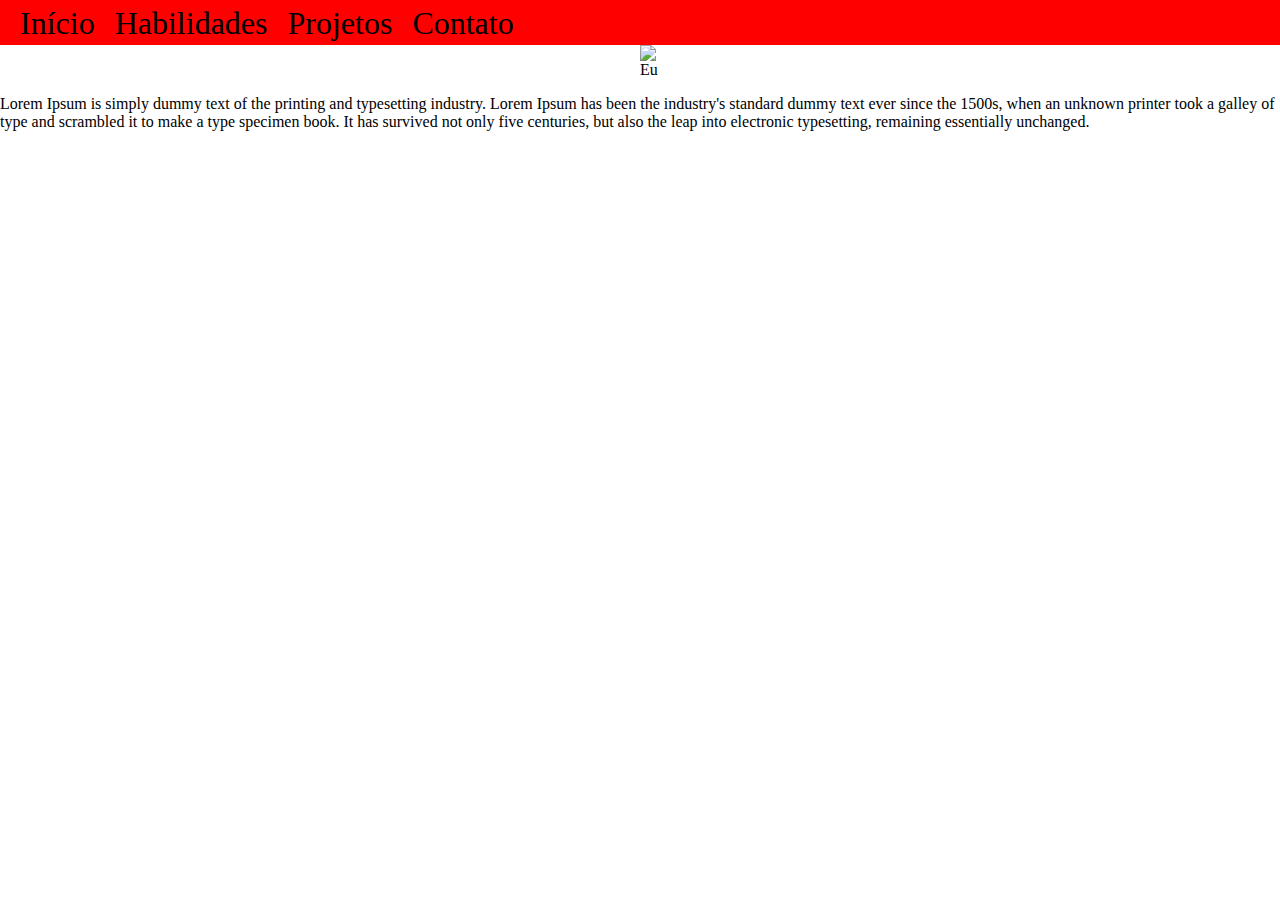
==== index.html @ bf4566c8 "Initial commit" ====
<!DOCTYPE html>
<html lang="en">
<head>
    <meta charset="UTF-8">
    <meta name="viewport" content="width=device-width, initial-scale=1.0">
    <title>Document</title>
    <link rel="stylesheet" href="style.css">
</head>
<body>
    <main>
        <header>
            <a>Início</a>
            <a>Habilidades</a>
            <a>Projetos</a>
            <a>Contato</a>
        </header>
        <img src="https://avatars.githubusercontent.com/u/87615082?v=4" alt="Eu" />
        <section>
            <p>Lorem Ipsum is simply dummy text of the printing and typesetting industry. Lorem Ipsum has been the industry's standard dummy text ever since the 1500s, when an unknown printer took a galley of type and scrambled it to make a type specimen book. It has survived not only five centuries, but also the leap into electronic typesetting, remaining essentially unchanged.</p>
        </section>
        <section></section>
    </main>
</body>
</html>
---- style.css ----
body {
    margin: 0;
}

header {
    background-color: red;
    height: 5vh;
    display: flex;
}

header > a {
    font-size: xx-large;
    margin-top: 5px;
    margin-left: 20px;
}

img {
    margin-left: 50%;
    margin-right: 50%;
}
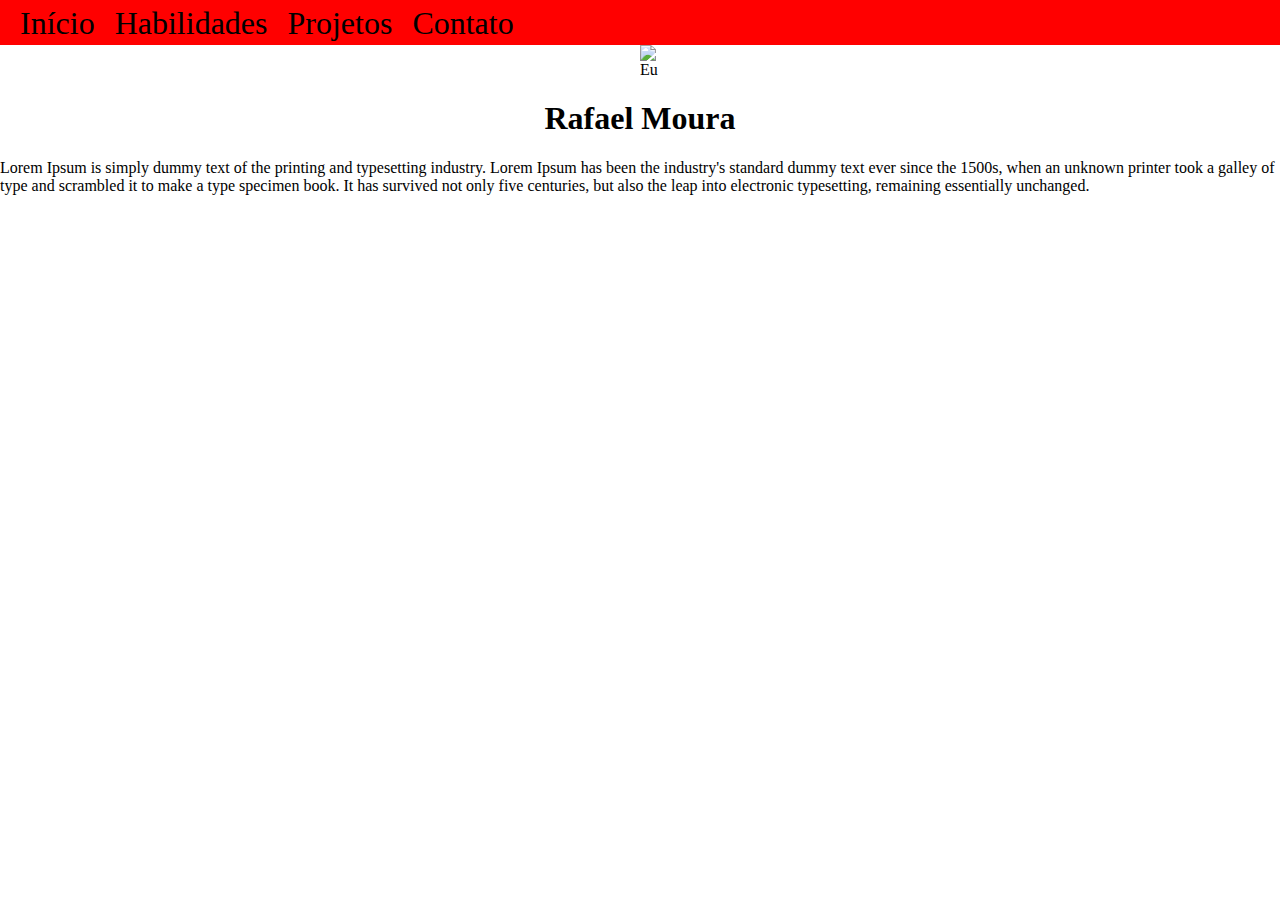
==== commit 4ad7f860: "First commit" ====
--- a/index.html
+++ b/index.html
@@ -15,6 +15,7 @@
             <a>Contato</a>
         </header>
         <img src="https://avatars.githubusercontent.com/u/87615082?v=4" alt="Eu" />
+        <h1>Rafael Moura</h1>
         <section>
             <p>Lorem Ipsum is simply dummy text of the printing and typesetting industry. Lorem Ipsum has been the industry's standard dummy text ever since the 1500s, when an unknown printer took a galley of type and scrambled it to make a type specimen book. It has survived not only five centuries, but also the leap into electronic typesetting, remaining essentially unchanged.</p>
         </section>
--- a/style.css
+++ b/style.css
@@ -17,4 +17,8 @@
 img {
     margin-left: 50%;
     margin-right: 50%;
+}
+
+h1 {
+    text-align: center;
 }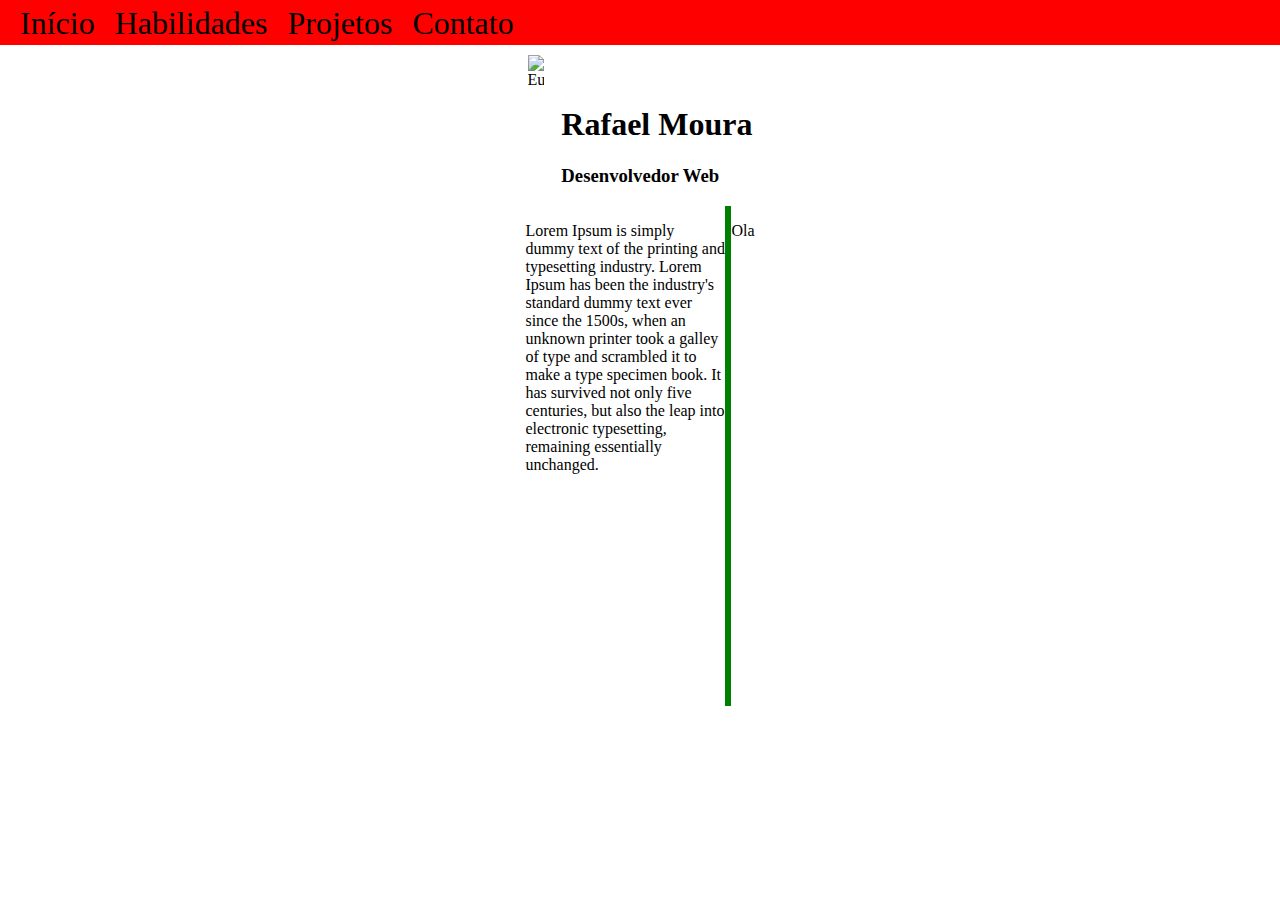
==== commit 536bec00: "Organizando o título e o nome" ====
--- a/index.html
+++ b/index.html
@@ -14,12 +14,24 @@
             <a>Projetos</a>
             <a>Contato</a>
         </header>
-        <img src="https://avatars.githubusercontent.com/u/87615082?v=4" alt="Eu" />
-        <h1>Rafael Moura</h1>
-        <section>
-            <p>Lorem Ipsum is simply dummy text of the printing and typesetting industry. Lorem Ipsum has been the industry's standard dummy text ever since the 1500s, when an unknown printer took a galley of type and scrambled it to make a type specimen book. It has survived not only five centuries, but also the leap into electronic typesetting, remaining essentially unchanged.</p>
-        </section>
-        <section></section>
+        <div class="title">
+            <div>
+                <img src="https://avatars.githubusercontent.com/u/87615082?v=4" alt="Eu" />
+            </div>
+            <div class="name">
+                <h1>Rafael Moura</h1>
+                <h3>Desenvolvedor Web</h3>
+            </div>
+        </div>
+        <div class="about">
+            <section>
+                <p class="resume">Lorem Ipsum is simply dummy text of the printing and typesetting industry. Lorem Ipsum has been the industry's standard dummy text ever since the 1500s, when an unknown printer took a galley of type and scrambled it to make a type specimen book. It has survived not only five centuries, but also the leap into electronic typesetting, remaining essentially unchanged.</p>
+            </section>
+            <div class="vl"></div>
+            <section>
+                <p>Ola</p>
+            </section>
+        </div>
     </main>
 </body>
 </html>--- a/style.css
+++ b/style.css
@@ -14,11 +14,37 @@
     margin-left: 20px;
 }
 
+.title {
+    margin-top: 10px;
+    display: flex;
+    justify-content: center;
+}
+
+.name {
+    margin-top: 30px;
+}
+
 img {
-    margin-left: 50%;
-    margin-right: 50%;
+    display: block;
+    width: 50%;
 }
 
 h1 {
     text-align: center;
-}+}
+
+.about {
+    display: flex;
+    justify-content: center;
+}
+
+.resume {
+    width: 200px;
+}
+
+.vl {
+    border-left: 6px solid green;
+    height: 500px;
+    left: 50%;
+    top: 0;
+  }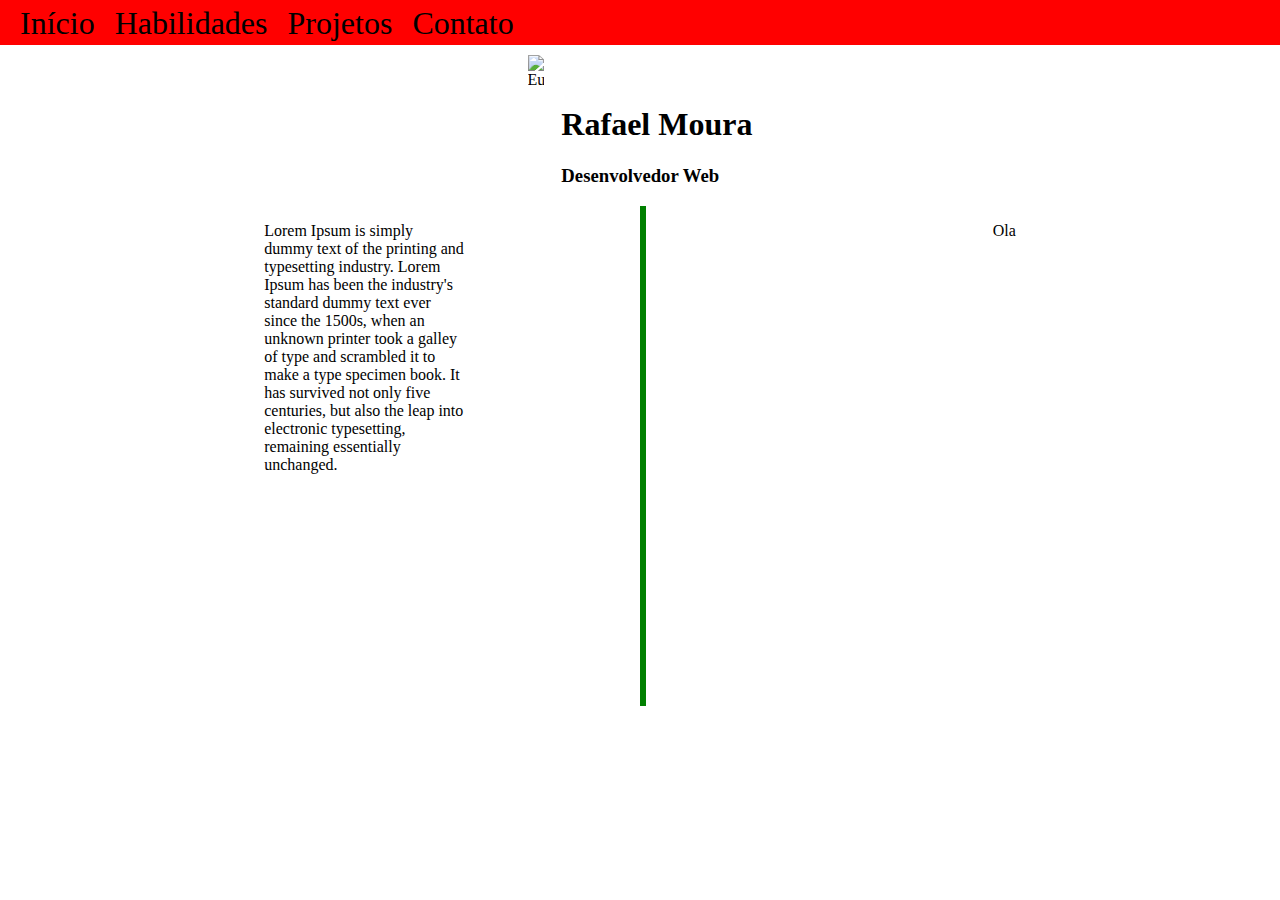
==== commit c4f01298: "Fixing vertical line position" ====
--- a/index.html
+++ b/index.html
@@ -23,11 +23,11 @@
                 <h3>Desenvolvedor Web</h3>
             </div>
         </div>
+        <div class="vl"></div>
         <div class="about">
             <section>
                 <p class="resume">Lorem Ipsum is simply dummy text of the printing and typesetting industry. Lorem Ipsum has been the industry's standard dummy text ever since the 1500s, when an unknown printer took a galley of type and scrambled it to make a type specimen book. It has survived not only five centuries, but also the leap into electronic typesetting, remaining essentially unchanged.</p>
             </section>
-            <div class="vl"></div>
             <section>
                 <p>Ola</p>
             </section>
--- a/style.css
+++ b/style.css
@@ -35,7 +35,7 @@
 
 .about {
     display: flex;
-    justify-content: center;
+    justify-content: space-around;
 }
 
 .resume {
@@ -45,6 +45,6 @@
 .vl {
     border-left: 6px solid green;
     height: 500px;
-    left: 50%;
-    top: 0;
+    position: absolute;
+    margin-left: 50%;
   }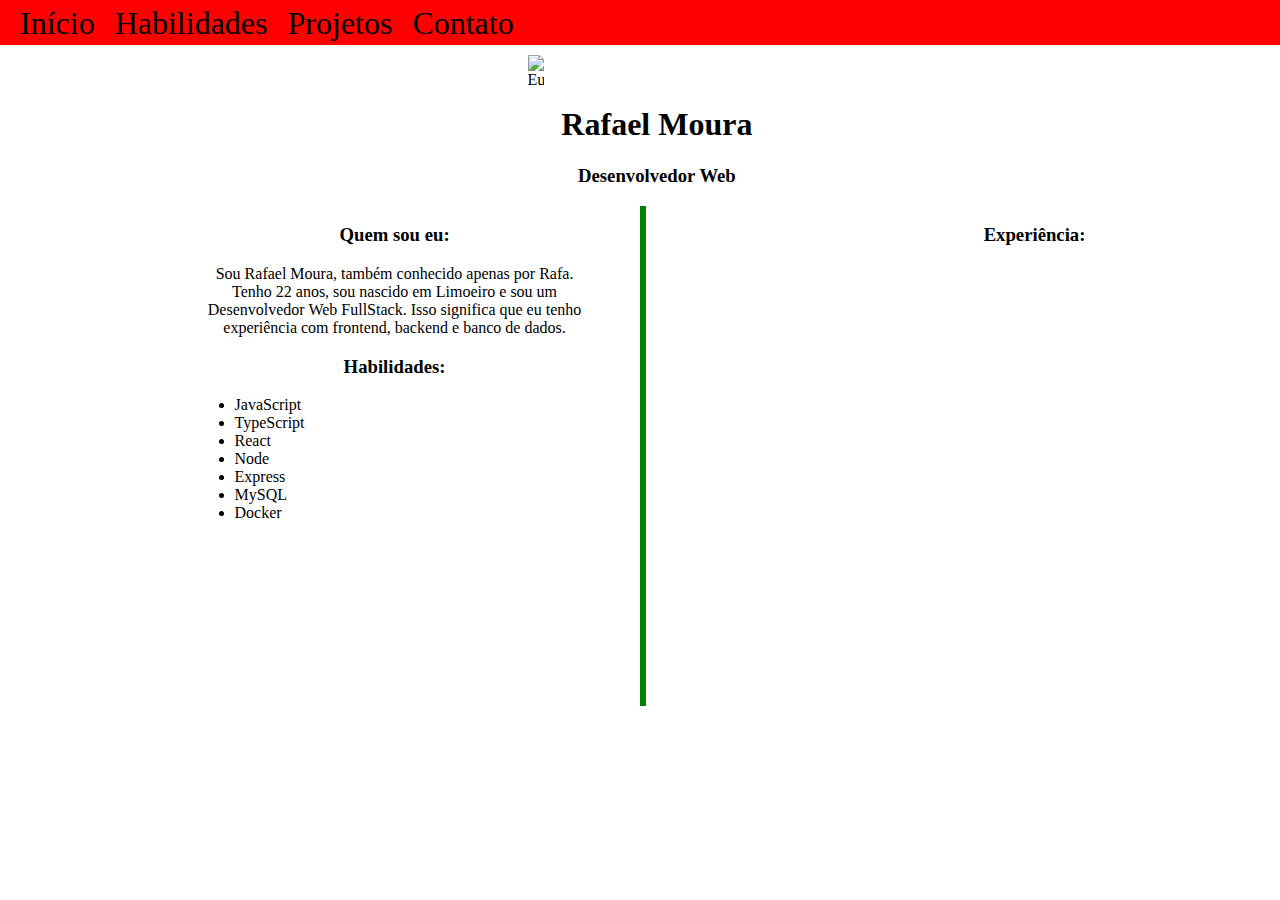
==== commit 9e3ca141: "Putting some skills" ====
--- a/index.html
+++ b/index.html
@@ -26,10 +26,21 @@
         <div class="vl"></div>
         <div class="about">
             <section>
-                <p class="resume">Lorem Ipsum is simply dummy text of the printing and typesetting industry. Lorem Ipsum has been the industry's standard dummy text ever since the 1500s, when an unknown printer took a galley of type and scrambled it to make a type specimen book. It has survived not only five centuries, but also the leap into electronic typesetting, remaining essentially unchanged.</p>
+                <h3>Quem sou eu:</h3>
+                <p class="resume">Sou Rafael Moura, também conhecido apenas por Rafa. Tenho 22 anos, sou nascido em Limoeiro e sou um Desenvolvedor Web FullStack. Isso significa que eu tenho experiência com frontend, backend e banco de dados.</p>
+                <h3>Habilidades:</h3>
+                <ul>
+                    <li>JavaScript</li>
+                    <li>TypeScript</li>
+                    <li>React</li>
+                    <li>Node</li>
+                    <li>Express</li>
+                    <li>MySQL</li>
+                    <li>Docker</li>
+                </ul>
             </section>
             <section>
-                <p>Ola</p>
+                <h3>Experiência:</h3>
             </section>
         </div>
     </main>
--- a/style.css
+++ b/style.css
@@ -29,13 +29,18 @@
     width: 50%;
 }
 
-h1 {
+h1, h3 {
     text-align: center;
 }
 
 .about {
     display: flex;
     justify-content: space-around;
+}
+
+.about section p {
+    width: 400px;
+    text-align: center;
 }
 
 .resume {
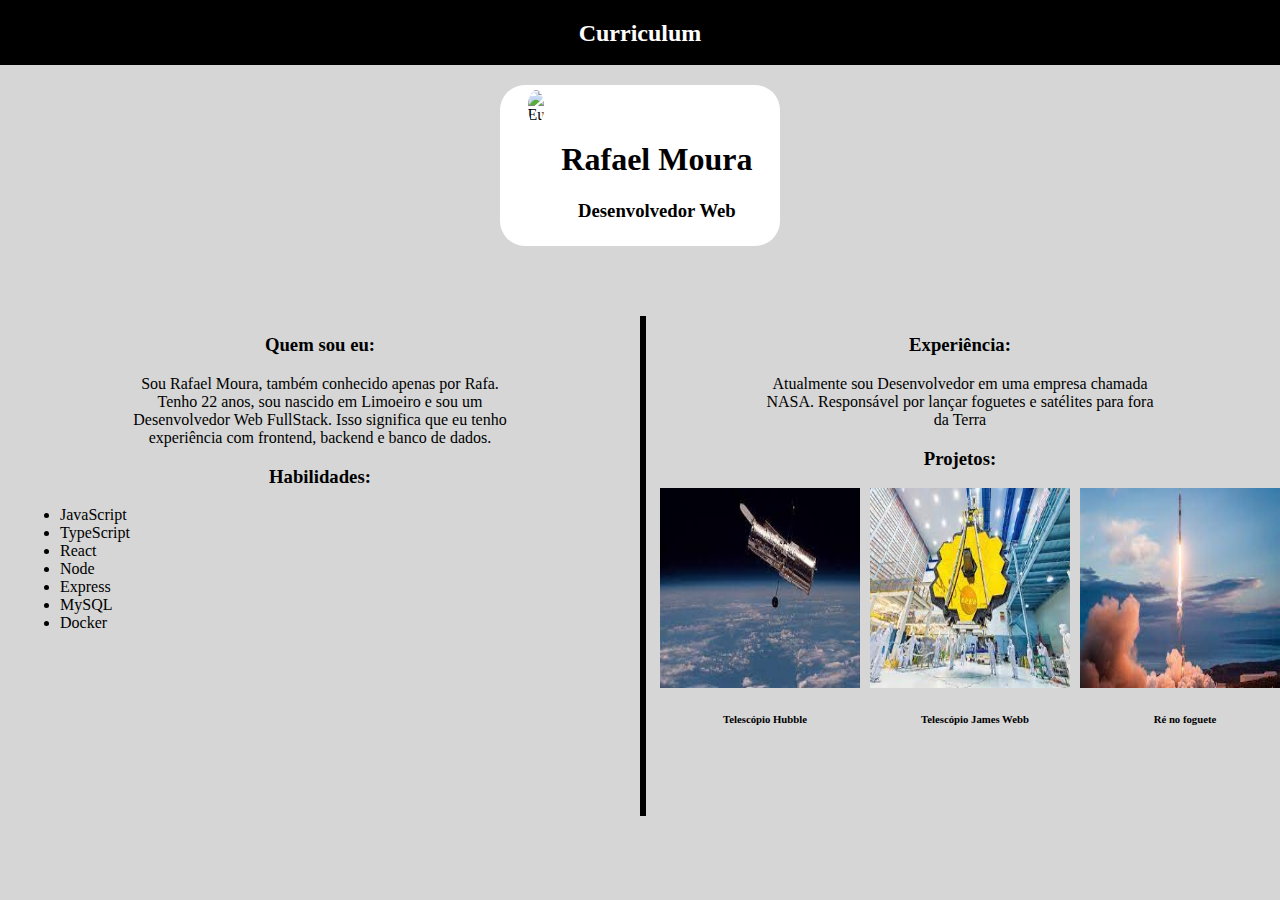
==== commit 50fbe396: "Putting projects section" ====
--- a/index.html
+++ b/index.html
@@ -9,14 +9,11 @@
 <body>
     <main>
         <header>
-            <a>Início</a>
-            <a>Habilidades</a>
-            <a>Projetos</a>
-            <a>Contato</a>
+            <h2>Curriculum</h2>
         </header>
         <div class="title">
             <div>
-                <img src="https://avatars.githubusercontent.com/u/87615082?v=4" alt="Eu" />
+                <img src="https://avatars.githubusercontent.com/u/87615082?v=4" alt="Eu" id="me" />
             </div>
             <div class="name">
                 <h1>Rafael Moura</h1>
@@ -41,6 +38,22 @@
             </section>
             <section>
                 <h3>Experiência:</h3>
+                <p>Atualmente sou Desenvolvedor em uma empresa chamada NASA. Responsável por lançar foguetes e satélites para fora da Terra</p>
+                <h3>Projetos:</h3>
+                <div class="projects">
+                    <div>
+                        <img src="[data-uri]" alt="satelite-hubble">
+                        <h6>Telescópio Hubble</h6>
+                    </div>
+                    <div>
+                        <img src="[data-uri]" alt="telescopio-james-webb">
+                        <h6>Telescópio James Webb</h6>
+                    </div>
+                    <div>
+                        <img src="[data-uri]" alt="foguete">
+                        <h6>Ré no foguete</h6>
+                    </div>
+                </div>
             </section>
         </div>
     </main>
--- a/style.css
+++ b/style.css
@@ -1,23 +1,35 @@
 body {
     margin: 0;
+    background-color: rgb(214, 214, 214);
 }
 
 header {
-    background-color: red;
+    background-color: black;
+    color: white;
     height: 5vh;
-    display: flex;
+    padding: 10px;
 }
 
-header > a {
-    font-size: xx-large;
-    margin-top: 5px;
-    margin-left: 20px;
+header h2 {
+    text-align: center;
+    margin-top: 10px;
+}
+
+#me {
+    border-radius: 50%;
 }
 
 .title {
-    margin-top: 10px;
+    margin-top: 20px;
+    margin-bottom: 70px;
+    margin-right: 500px;
+    margin-left: 500px;
     display: flex;
     justify-content: center;
+    background-color: rgb(255, 255, 255);
+    border-radius: 25px;
+    padding-top: 5px;
+    padding-bottom: 5px;
 }
 
 .name {
@@ -38,18 +50,37 @@
     justify-content: space-around;
 }
 
+.about section {
+    width: 600px;
+}
+
 .about section p {
     width: 400px;
     text-align: center;
+    margin-left: 100px;
 }
 
-.resume {
+p {
     width: 200px;
 }
 
 .vl {
-    border-left: 6px solid green;
+    border-left: 6px solid rgb(0, 0, 0);
     height: 500px;
     position: absolute;
     margin-left: 50%;
-  }+  }
+
+.projects {
+    display: flex;
+}
+
+.projects div img {
+    width: 200px;
+    height: 200px;
+    margin-right: 10px;
+}
+
+.projects div h6 {
+    text-align: center;
+}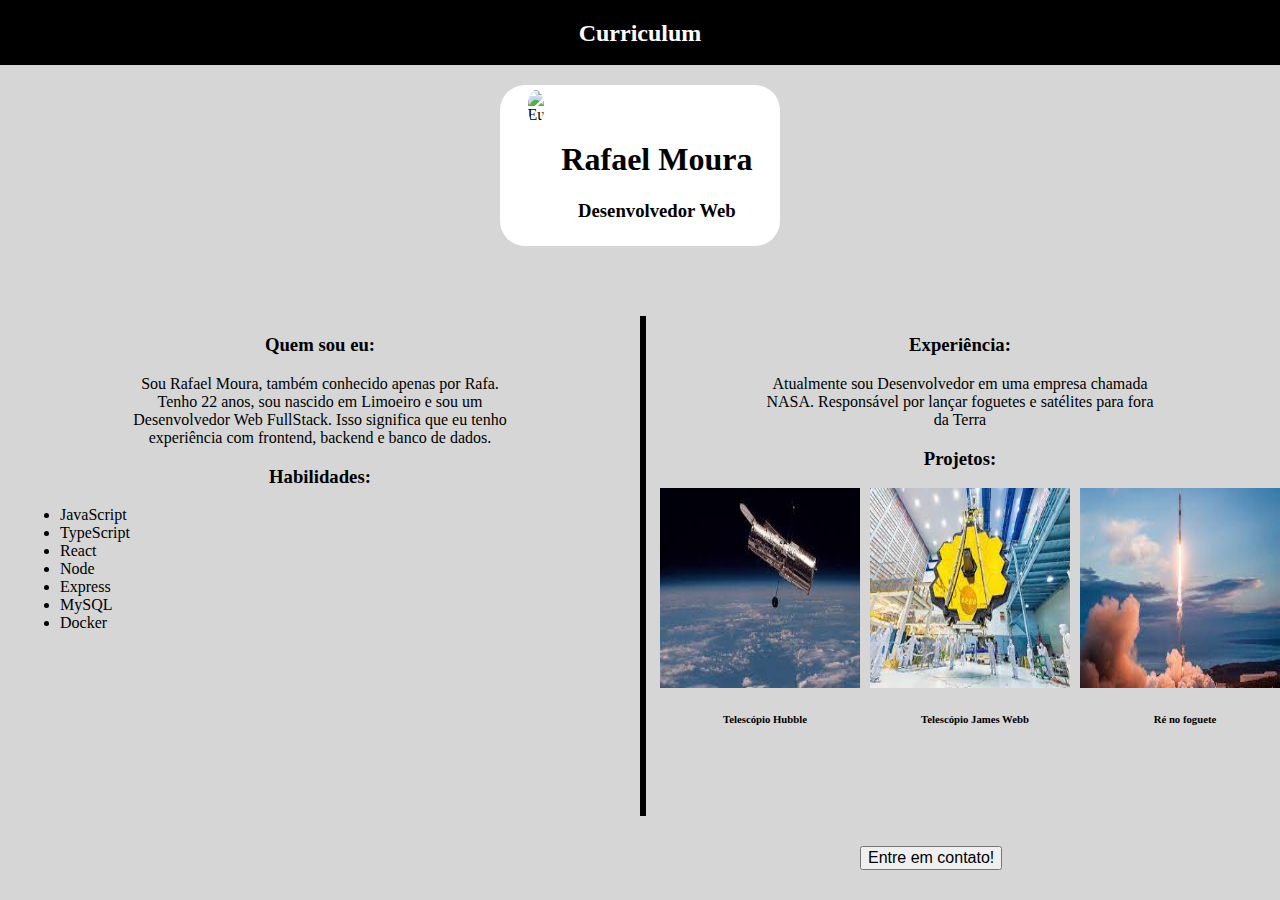
==== commit 744df124: "Creating contact page" ====
--- a/index.html
+++ b/index.html
@@ -56,6 +56,9 @@
                 </div>
             </section>
         </div>
+        <a href="" id="contact">
+            <button>Entre em contato!</button>
+        </a>
     </main>
 </body>
 </html>--- a/style.css
+++ b/style.css
@@ -83,4 +83,15 @@
 
 .projects div h6 {
     text-align: center;
+}
+
+#contact {
+    cursor: pointer;
+    position: absolute;
+    bottom: 30px;
+    margin-left: 860px;
+}
+
+#contact button {
+    font-size: 16px;
 }